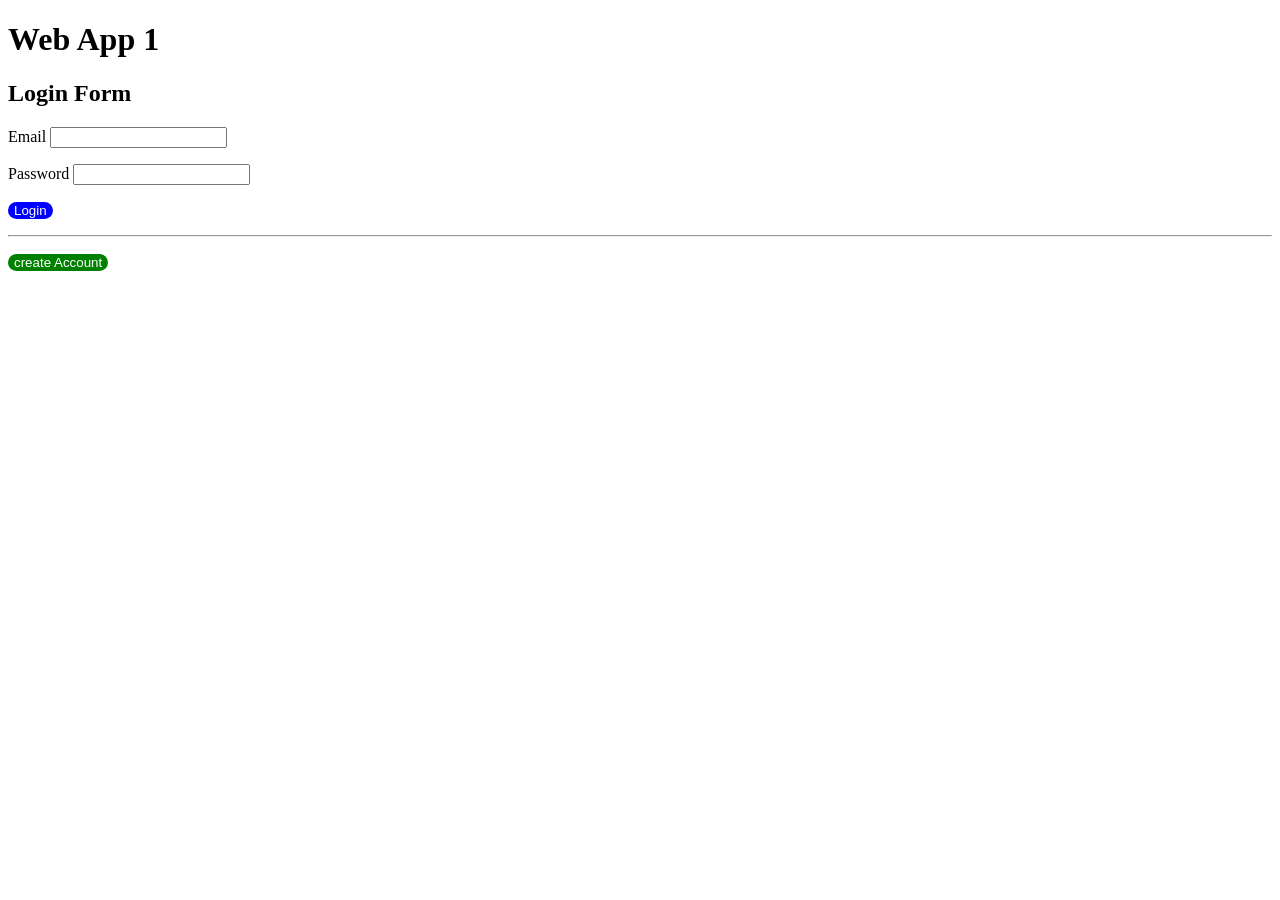
==== html-css-js/web-app-1/index.html @ fd84f3b4 "update" ====
<!DOCTYPE html>
<html lang="en">
<head>
    <meta charset="UTF-8">
    <meta name="viewport" content="width=device-width, initial-scale=1.0">
    <title>Document</title>
    <link rel="stylesheet" href="styles.css">
    <script src="script.js"></script>
</head>
<body>
    <h1>Web App 1</h1>
    <div>
        <h2>Login Form</h2>
        <p><label id="lblMessage"> </label></p>
        <p><label id="lblMessage1"></label></p>
        <p><label> Email </label><input type="text" id="txtEmail"></p>
        <p><label> Password </label><input type="password" id="txtpass"></p>
        <p><button class="login" onclick="dispMessage()">Login</button></p>
        <hr>
        <p><button class="account">create Account</button></p>

    </div>
</body>
</html>
---- html-css-js/web-app-1/styles.css ----
.login{
    background-color: blue;
    color: white;
    border-radius: 50px ;
    border: none;
}
.account{
    background-color: green;
    color: white;
    border-radius: 50px;
    border: none;
}
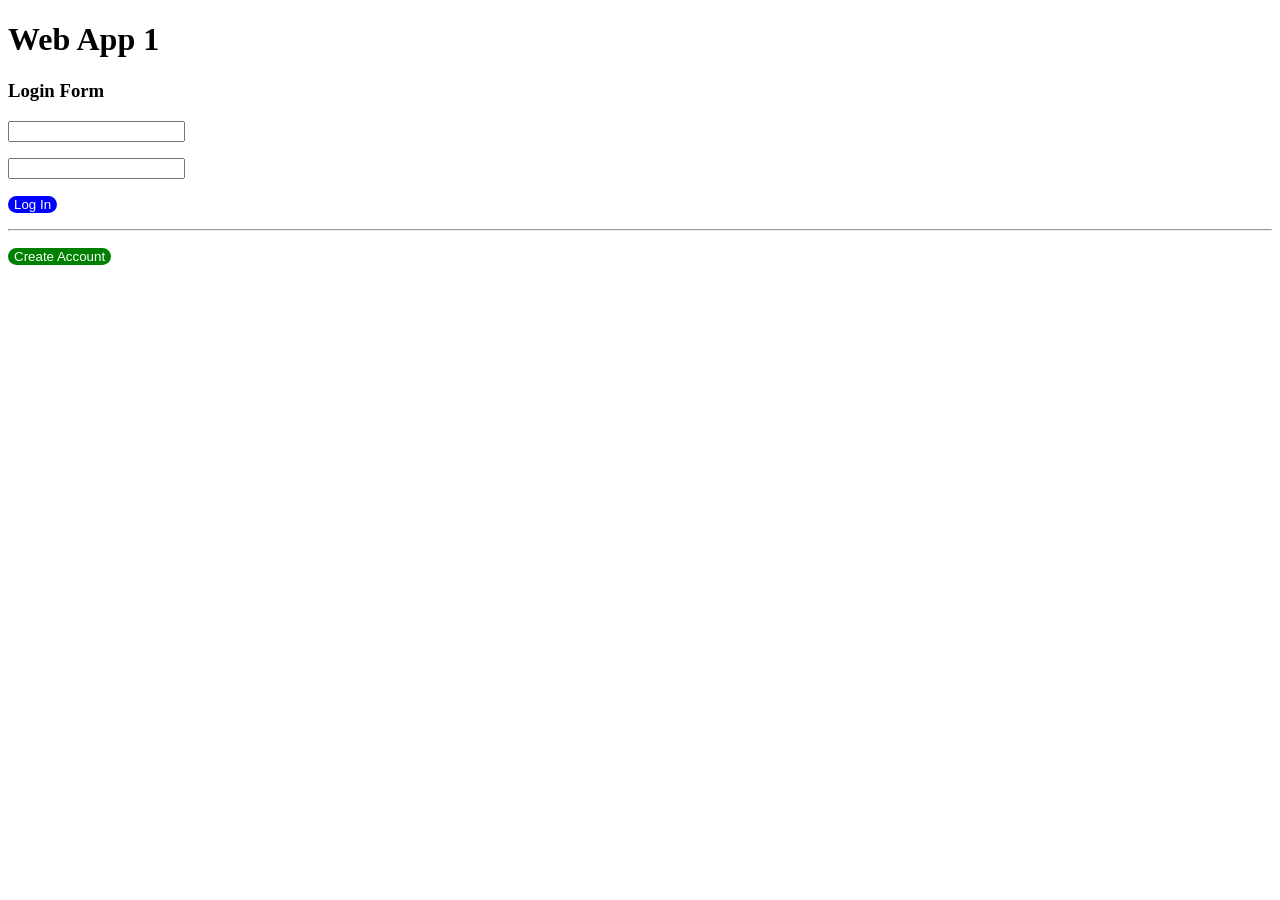
==== commit 33e41b87: "update" ====
--- a/html-css-js/web-app-1/index.html
+++ b/html-css-js/web-app-1/index.html
@@ -4,21 +4,13 @@
     <meta charset="UTF-8">
     <meta name="viewport" content="width=device-width, initial-scale=1.0">
     <title>Document</title>
-    <link rel="stylesheet" href="styles.css">
+    <link rel="stylesheet" href="style.css">
     <script src="script.js"></script>
 </head>
-<body>
+<body onload="showLoginForm()">
     <h1>Web App 1</h1>
-    <div>
-        <h2>Login Form</h2>
-        <p><label id="lblMessage"> </label></p>
-        <p><label id="lblMessage1"></label></p>
-        <p><label> Email </label><input type="text" id="txtEmail"></p>
-        <p><label> Password </label><input type="password" id="txtpass"></p>
-        <p><button class="login" onclick="dispMessage()">Login</button></p>
-        <hr>
-        <p><button class="account">create Account</button></p>
-
+    <div id="root">
+      
     </div>
-</body>
+  </body>
 </html>
--- a/html-css-js/web-app-1/style.css
+++ b/html-css-js/web-app-1/style.css
@@ -0,0 +1,12 @@
+.login{
+    background-color: blue;
+    color: white;
+    border-radius: 50px ;
+    border: none;
+}
+.account{
+    background-color: green;
+    color: white;
+    border-radius: 50px;
+    border: none;
+}
